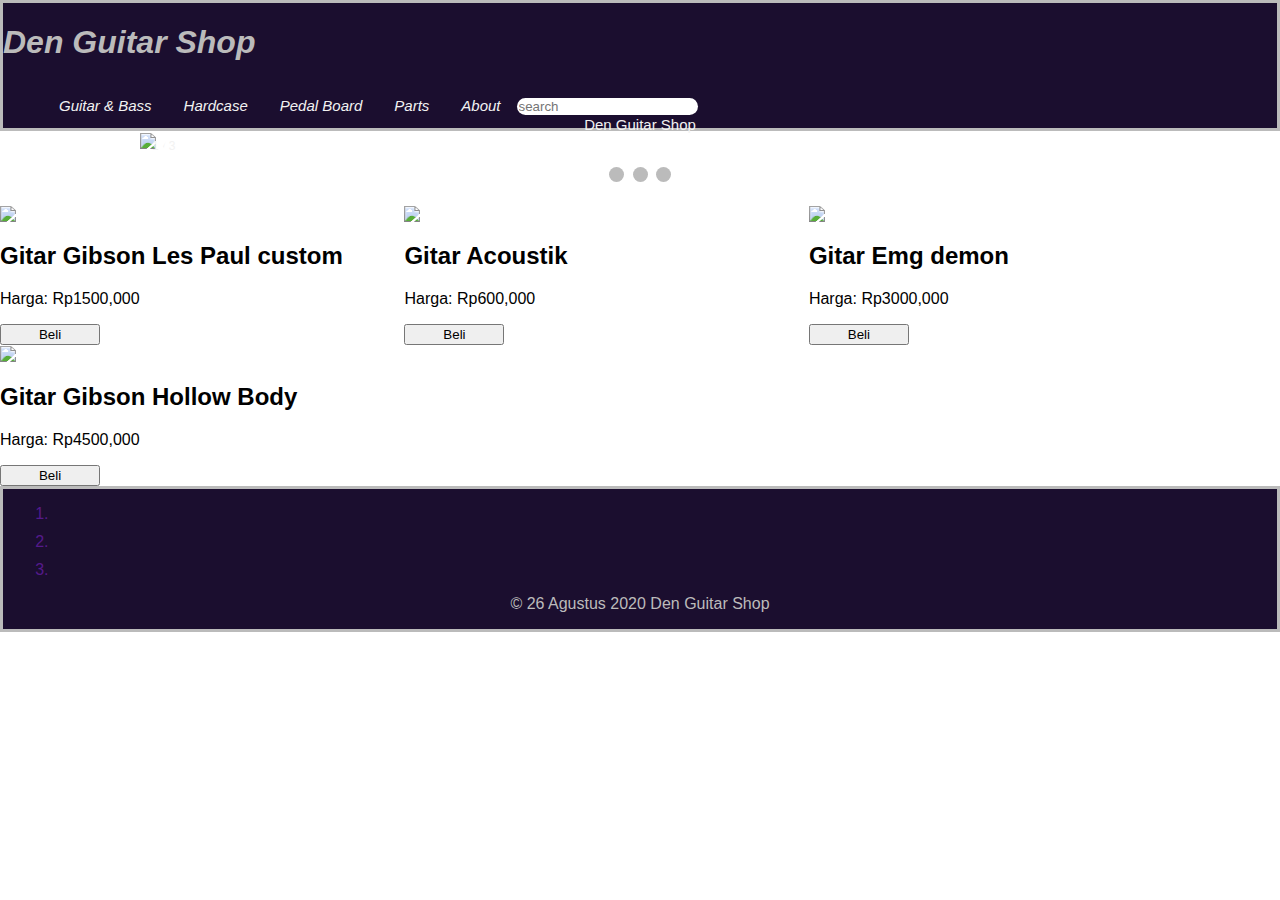
==== UAS.html @ 5c3a9493 "Add files via upload" ====
﻿<!DOCTYPE html>
<html lang="en">
<head>
    <meta charset="UTF-8">
    <meta name="viewport" content="width=device-width, initial-scale=1.0">
    <title>DGS</title>
    <link rel="stylesheet" href="UAS.css">
    <script src="https://kit.fontawesome.com/347ac89e88.js" crossorigin="anonymous"></script>
</head>

<body>
        <div class="container"></div>
    <div class="header"> 
        <div class="topnav">
          <h1>Den Guitar Shop</h1>
            <ol>
                <a href="guitar&bass.html">Guitar & Bass</a>
                <a href="hardcase.html">Hardcase</a>
                <a href="pedalboard.html">Pedal Board</a>
                <a href="parts.html">Parts</a>
                <a href=".html">About</a>
            </ol>
            <input type="text" name="search" class="search" placeholder="search">
        </div>
        <div class="slideshow-container">

        
          <div class="mySlides fade">
            <div class="numbertext">1 / 3</div>
              <img src="images/download1.jfif" style="width:100%">
            <div class="text">Den Guitar Shop</div>
          </div>
        
          <div class="mySlides fade">
            <div class="numbertext">2 / 3</div>
              <img src="images/images2.jpg" style="width:100%">
            <div class="text">Den Guitar Shop</div>
          </div>
        
          <div class="mySlides fade">
            <div class="numbertext">3 / 3</div>
              <img src="images/images7.jpggit" style="width:100%">
            <div class="text">Den Guitar Shop</div>
          </div>
        
        
          <a class="prev" onclick="plusSlides(-1)">&#10094;</a>
          <a class="next" onclick="plusSlides(1)">&#10095;</a>
        </div>
        <br>
        
        
        <div style="text-align:center">
          <span class="dot" onclick="currentSlide(1)"></span>
          <span class="dot" onclick="currentSlide(2)"></span>
          <span class="dot" onclick="currentSlide(3)"></span>
        </div>
          <br>
          <div class="content">
              <div class="card">
                  <img src="images/images6.jpg" style="width: 300px">
                  <h2>Gitar Gibson Les Paul custom</h2>
                  <p>Harga: Rp1500,000</p>
                  <input type="submit" name="submit" value="Beli" style="width: 100px;">
              </div>
              <div class="card">
                  <img src="images/images7.jpg" style="width: 300px">
                  <h2>Gitar Acoustik </h2>
                  <p>Harga: Rp600,000</p>
                  <input type="submit" name="submit" value="Beli" style="width: 100px;">
              </div>
              <div class="card">
                  <img src="images/images8.jpg" style="width: 300px">
                  <h2>Gitar Emg demon </h2>
                  <p>Harga: Rp3000,000</p>
                  <input type="submit" name="submit" value="Beli" style="width: 100px;">
              </div>
              <div class="card">
                  <img src="images/images9.jpg" style="width: 300px">
                  <h2>Gitar Gibson Hollow Body  </h2>
                  <p>Harga: Rp4500,000</p>
                  <input type="submit" name="submit" value="Beli" style="width: 100px;">
              </div>
          </div>
              <div class="wrap-footer">
                <ol>
                  <a href="">
                    <li class="fa fa-facebook"></li>
                  </a>
                  <a href="">
                    <li class="fa fa-twitter"></li>
                  </a>
                  <a href="">
                    <li class="fa fa-instagram"></li>
                  </a>
                </ol>
                <p>&copy; 26 Agustus 2020 Den Guitar Shop</p>
              </div>
              
          </div>
    </div>
</body>
<script>
  var slideIndex = 0;
showSlides();

function showSlides() {
  var i;
  var slides = document.getElementsByClassName("mySlides");
  for (i = 0; i < slides.length; i++) {
    slides[i].style.display = "none";
  }
  slideIndex++;
  if (slideIndex > slides.length) {slideIndex = 1}
  slides[slideIndex-1].style.display = "block";
  setTimeout(showSlides, 2000); 
}
  </script> 
</html>
---- UAS.css ----
Sbody{
    background-color: #333;
}
.text{
    font-variant-position: super;
}
.topnav {
    background-color: #1B0E2F;
    overflow: hidden;
    color: #bbb;
    font-style: italic;
     border: solid;
  }
  
  .topnav a {
    float: left;
    color: #f2f2f2;
    text-align: center;
    padding: 14px 16px;
    text-decoration: none;
    font-size: 15px;
  }
  
  .topnav a:hover {
    background-color: #ddd;
    color: black;
  }
  
  .topnav a.active {
    background-color: #4CAF50;
    color: white;
  }


  .slideshow-container {
    max-width: 1000px;
    position: relative;
    margin: auto;
  }
  

  .mySlides {
    display: none;
  }
  
  
  .prev, .next {
    cursor: pointer;
    position: absolute;
    top: 50%;
    width: auto;
    margin-top: -22px;
    padding: 16px;
    color: white;
    font-weight: bold;
    font-size: 18px;
    transition: 0.6s ease;
    border-radius: 0 3px 3px 0;
    user-select: none;
  }
  

  .next {
    right: 0;
    border-radius: 3px 0 0 3px;
  }
  
  
  .prev:hover, .next:hover {
    background-color: rgba(0,0,0,0.8);
  }
  
 
  .text {
    color: #f2f2f2;
    font-size: 15px;
    padding: 8px 12px;
    position: absolute;
    bottom: 8px;
    width: 100%;
    text-align: center;
  }
  

  .numbertext {
    color: #f2f2f2;
    font-size: 12px;
    padding: 8px 12px;
    position: absolute;
    top: 0;
  }
  
 
  .dot {
    cursor: pointer;
    height: 15px;
    width: 15px;
    margin: 0 2px;
    background-color: #bbb;
    border-radius: 50%;
    display: inline-block;
    transition: background-color 0.6s ease;
  }
  
  .active, .dot:hover {
    background-color: #717171;
  }
  

  .fade {
    -webkit-animation-name: fade;
    -webkit-animation-duration: 1.5s;
    animation-name: fade;
    animation-duration: 1.5s;
  }
  
  @-webkit-keyframes fade {
    from {opacity: .4}
    to {opacity: 1}
  }
  
  @keyframes fade {
    from {opacity: .4}
    to {opacity: 1}
  }
  
  * {box-sizing: border-box}
  body {font-family: Verdana, sans-serif; margin:0}
  .mySlides {display: none}
  img {vertical-align: middle;}
  
  
  .slideshow-container {
    max-width: 1000px;
    position: relative;
    margin: auto;
  }
  
  .search{
    position: relative;
    border: 0px #000000;
    border-radius: 10px;
    top: 14.5px;
    
  }
  
  .prev, .next {
    cursor: pointer;
    position: absolute;
    top: 50%;
    width: auto;
    padding: 16px;
    margin-top: -22px;
    color: white;
    font-weight: bold;
    font-size: 18px;
    transition: 0.6s ease;
    border-radius: 0 3px 3px 0;
    user-select: none;
  }
  
  
  .next {
    right: 0;
    border-radius: 3px 0 0 3px;
  }
  
  
  .prev:hover, .next:hover {
    background-color: rgba(0,0,0,0.8);
  }
  

  .text {
    color: #f2f2f2;
    font-size: 15px;
    padding: 8px 12px;
    position: absolute;
    bottom: 8px;
    width: 100%;
    text-align: center;
  }
  
  
  .numbertext {
    color: #f2f2f2;
    font-size: 12px;
    padding: 8px 12px;
    position: absolute;
    top: 0;
  }
  
  
  .dot {
    cursor: pointer;
    height: 15px;
    width: 15px;
    margin: 0 2px;
    background-color: #bbb;
    border-radius: 50%;
    display: inline-block;
    transition: background-color 0.6s ease;
  }
  
  .active, .dot:hover {
    background-color: #717171;
  }
  
  
  .fade {
    -webkit-animation-name: fade;
    -webkit-animation-duration: 1.5s;
    animation-name: fade;
    animation-duration: 1.5s;
  }
  
  @-webkit-keyframes fade {
    from {opacity: .4} 
    to {opacity: 1}
  }
  
  @keyframes fade {
    from {opacity: .4} 
    to {opacity: 1}
  }
  
  
  @media only screen and (max-width: 300px) {
    .prev, .next,.text {font-size: 11px}
  }
.footer{
text-align: left;
font-size: 15px;
background-color:#1B0E2F;
font-variant: small-caps;
font-style: normal;
color: #bbb;
}
.footer1{
  text-align: left;
  font-size: 15px;
  color: #bbb;
}
.wrap-footer{
  text-align: center;
  background-color:#1B0E2F;
  color: #bbb;
  border:solid;
}

.fa{
  margin: 10px;
}
.card{
    width: 400px;
    display:inline-table;
}
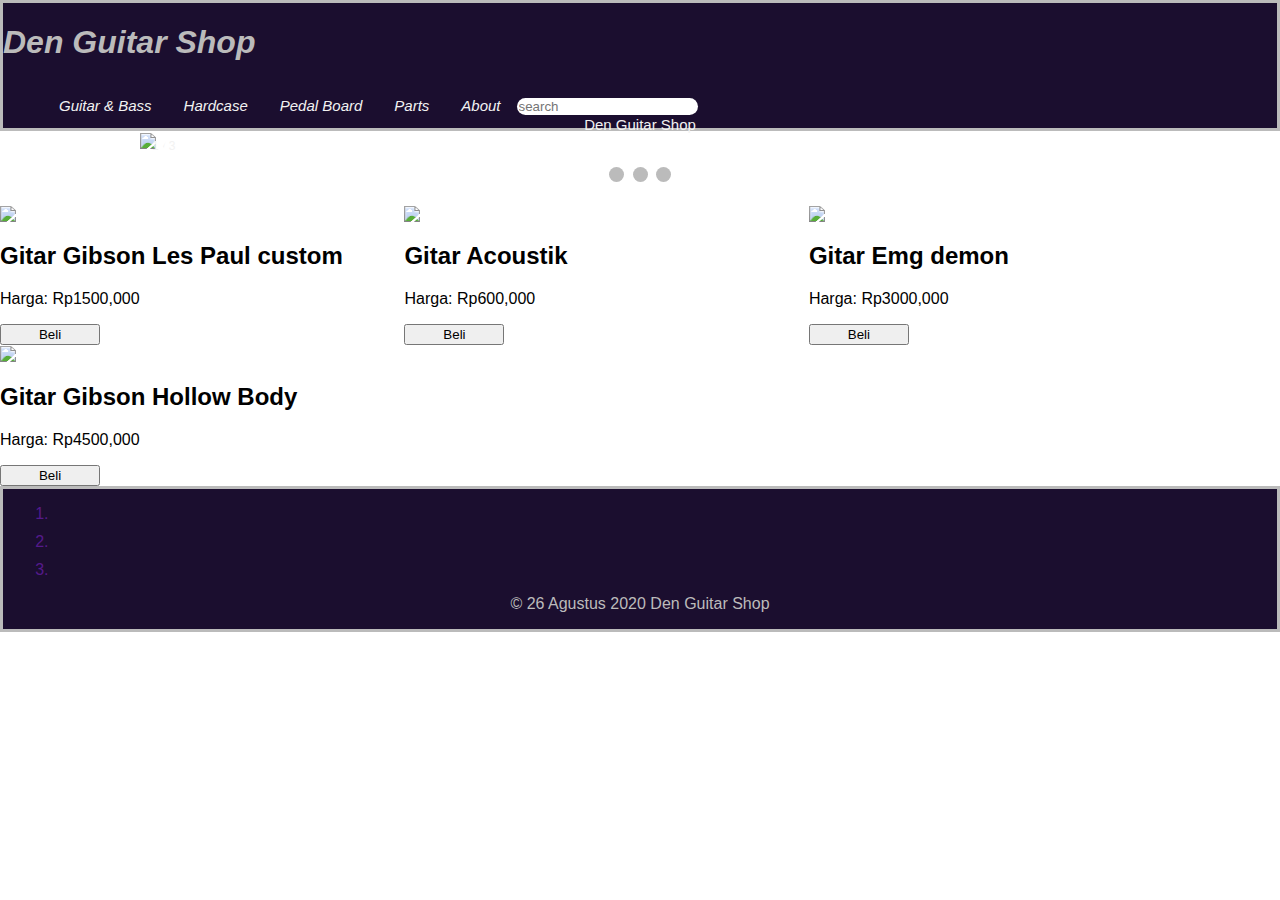
==== commit cf9396dd: "Update UAS.html" ====
--- a/UAS.html
+++ b/UAS.html
@@ -9,7 +9,7 @@
 </head>
 
 <body>
-        <div class="container"></div>
+  <div class="container"></div>
     <div class="header"> 
         <div class="topnav">
           <h1>Den Guitar Shop</h1>
@@ -116,4 +116,4 @@
   setTimeout(showSlides, 2000); 
 }
   </script> 
-</html>+</html>
